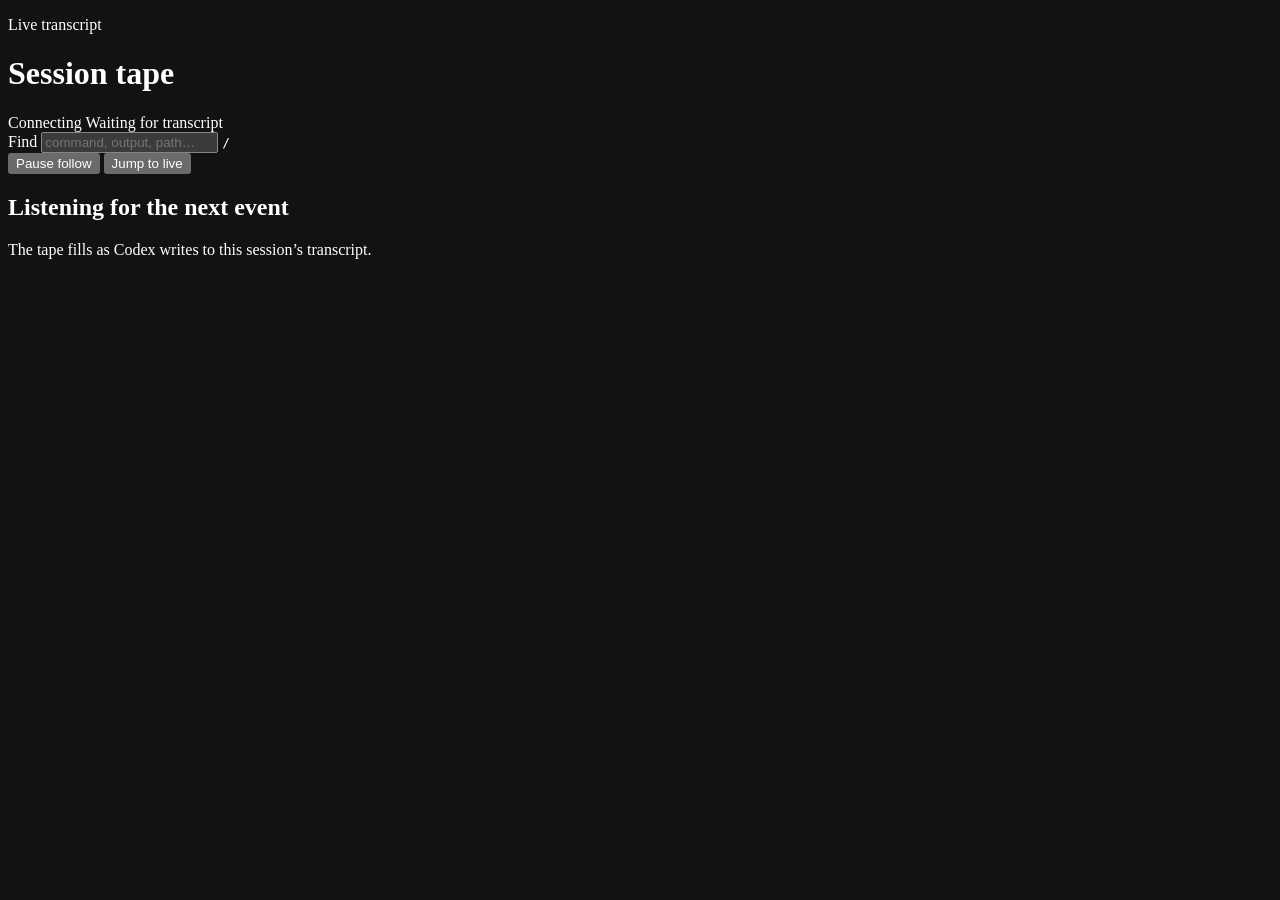
==== herdr-plugins/agent-stream/web/public/index.html @ 9ef7a581 "Add Codex stream Herdr plugin and skill" ====
<!doctype html>
<html lang="en">
  <head>
    <meta charset="utf-8">
    <meta name="viewport" content="width=device-width, initial-scale=1">
    <meta name="color-scheme" content="dark">
    <title>Codex session tape</title>
    <link rel="stylesheet" href="/styles.css">
  </head>
  <body>
    <header class="masthead">
      <div class="identity">
        <span class="live-mark" aria-hidden="true"></span>
        <div>
          <p class="eyebrow">Live transcript</p>
          <h1>Session tape</h1>
        </div>
      </div>
      <div class="session-state" aria-live="polite">
        <span id="connection" class="connection is-connecting">Connecting</span>
        <span id="session-name" class="session-name">Waiting for transcript</span>
      </div>
    </header>

    <nav class="control-strip" aria-label="Stream controls">
      <label class="search-control">
        <span>Find</span>
        <input id="search" type="search" placeholder="command, output, path…" autocomplete="off">
        <kbd>/</kbd>
      </label>
      <div id="filters" class="filters" aria-label="Event filters"></div>
      <div class="stream-actions">
        <button id="pause" class="quiet-button" type="button" aria-pressed="false" title="Pause automatic live follow">Pause follow</button>
        <button id="jump-live" class="live-button" type="button" title="Jump to newest and resume follow (G)">Jump to live</button>
      </div>
    </nav>

    <main>
      <div id="empty" class="empty-state">
        <div class="empty-pulse" aria-hidden="true"></div>
        <h2>Listening for the next event</h2>
        <p>The tape fills as Codex writes to this session’s transcript.</p>
      </div>
      <ol id="tape" class="tape" aria-label="Codex transcript events"></ol>
    </main>

    <aside id="notice" class="notice" role="status" hidden></aside>
    <script type="module" src="/app.js"></script>
  </body>
</html>
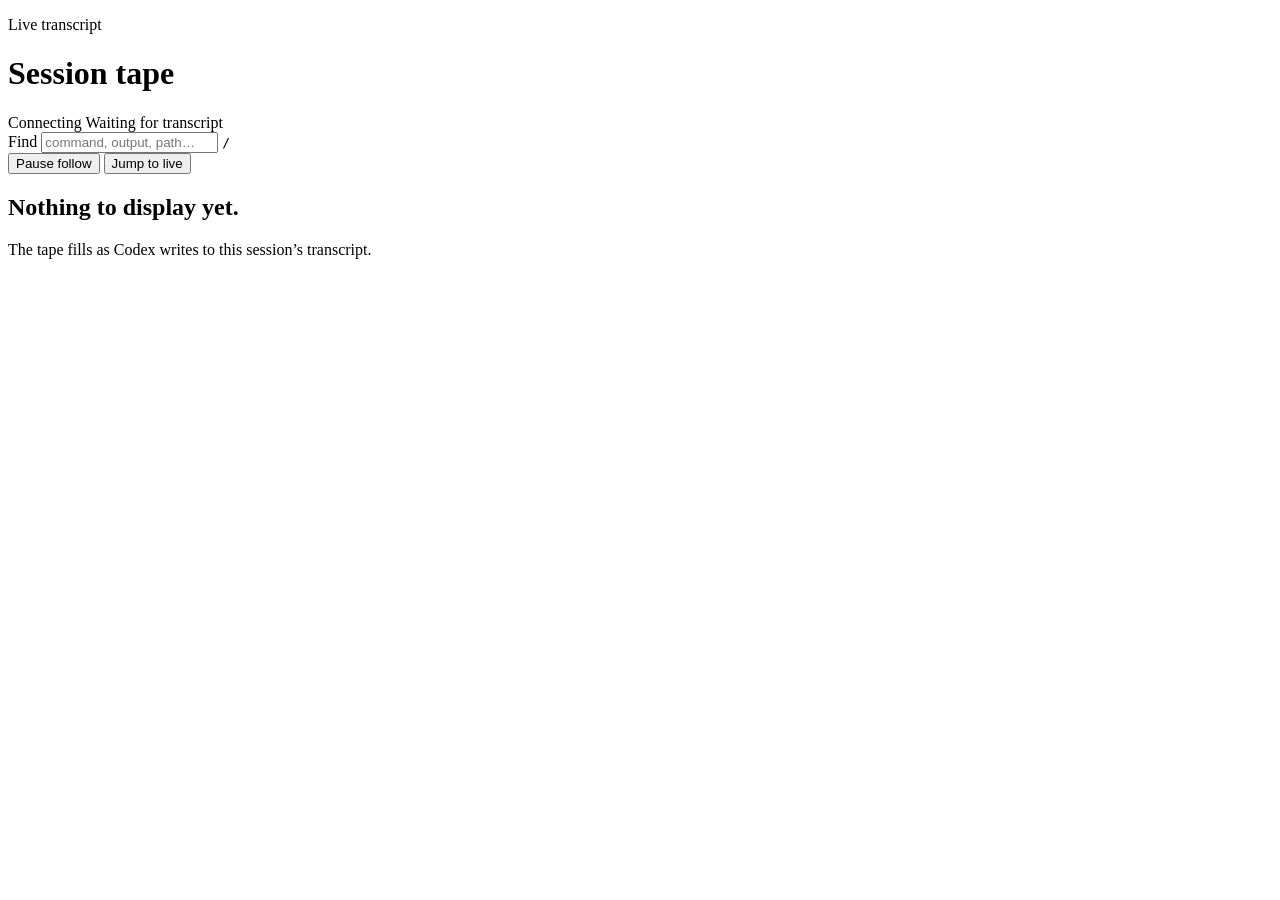
==== commit 13b3ffca: "Add Cmux browser stream with minimap" ====
--- a/herdr-plugins/agent-stream/web/public/index.html
+++ b/herdr-plugins/agent-stream/web/public/index.html
@@ -3,9 +3,11 @@
   <head>
     <meta charset="utf-8">
     <meta name="viewport" content="width=device-width, initial-scale=1">
-    <meta name="color-scheme" content="dark">
+    <meta name="color-scheme" content="dark light">
     <title>Codex session tape</title>
     <link rel="stylesheet" href="/styles.css">
+    <link rel="stylesheet" href="/ide-rail.css">
+    <link rel="stylesheet" href="/markdown.css">
   </head>
   <body>
     <header class="masthead">
@@ -35,13 +37,21 @@
       </div>
     </nav>
 
-    <main>
-      <div id="empty" class="empty-state">
-        <div class="empty-pulse" aria-hidden="true"></div>
-        <h2>Listening for the next event</h2>
-        <p>The tape fills as Codex writes to this session’s transcript.</p>
+    <main id="stream-main">
+      <div class="view-layout">
+        <section class="transcript-column" aria-label="Readable transcript">
+          <div id="empty" class="empty-state">
+            <div class="empty-pulse" aria-hidden="true"></div>
+            <h2>Nothing to display yet.</h2>
+            <p>The tape fills as Codex writes to this session’s transcript.</p>
+          </div>
+          <ol id="tape" class="tape" aria-label="Codex transcript events"></ol>
+        </section>
+        <aside id="minimap" class="minimap" aria-label="Transcript minimap">
+          <canvas id="minimap-canvas" aria-label="Click or drag to navigate the transcript"></canvas>
+          <span id="minimap-viewport" class="minimap-viewport" aria-hidden="true"></span>
+        </aside>
       </div>
-      <ol id="tape" class="tape" aria-label="Codex transcript events"></ol>
     </main>
 
     <aside id="notice" class="notice" role="status" hidden></aside>
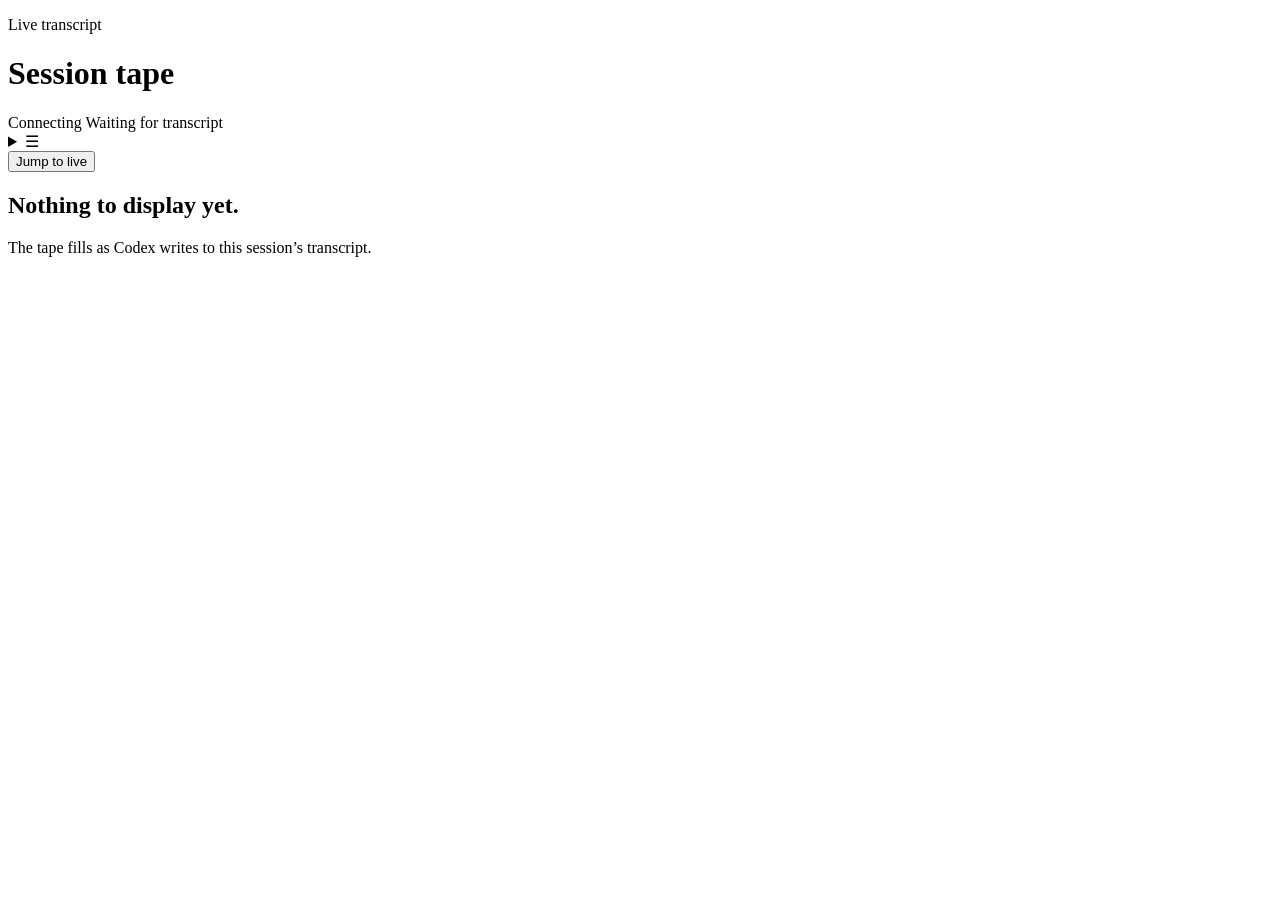
==== commit fb5201a7: "Refine Codex stream transcript navigation" ====
--- a/herdr-plugins/agent-stream/web/public/index.html
+++ b/herdr-plugins/agent-stream/web/public/index.html
@@ -21,18 +21,25 @@
       <div class="session-state" aria-live="polite">
         <span id="connection" class="connection is-connecting">Connecting</span>
         <span id="session-name" class="session-name">Waiting for transcript</span>
+        <details class="settings-menu">
+          <summary aria-label="Open settings" title="Settings">☰</summary>
+          <div class="settings-menu-panel">
+            <strong>Settings</strong>
+            <section aria-labelledby="debug-settings-heading">
+              <h2 id="debug-settings-heading">Debug</h2>
+              <label>
+                <input id="toggle-minimap-debug" type="checkbox" aria-controls="minimap-debug-controls">
+                Show minimap tuning
+              </label>
+            </section>
+          </div>
+        </details>
       </div>
     </header>
 
     <nav class="control-strip" aria-label="Stream controls">
-      <label class="search-control">
-        <span>Find</span>
-        <input id="search" type="search" placeholder="command, output, path…" autocomplete="off">
-        <kbd>/</kbd>
-      </label>
       <div id="filters" class="filters" aria-label="Event filters"></div>
       <div class="stream-actions">
-        <button id="pause" class="quiet-button" type="button" aria-pressed="false" title="Pause automatic live follow">Pause follow</button>
         <button id="jump-live" class="live-button" type="button" title="Jump to newest and resume follow (G)">Jump to live</button>
       </div>
     </nav>
@@ -48,13 +55,42 @@
           <ol id="tape" class="tape" aria-label="Codex transcript events"></ol>
         </section>
         <aside id="minimap" class="minimap" aria-label="Transcript minimap">
-          <canvas id="minimap-canvas" aria-label="Click or drag to navigate the transcript"></canvas>
+          <canvas id="minimap-canvas" role="scrollbar" tabindex="0" aria-label="Transcript scroll position" aria-orientation="vertical" aria-valuemin="0" aria-valuemax="100" aria-valuenow="0"></canvas>
           <span id="minimap-viewport" class="minimap-viewport" aria-hidden="true"></span>
         </aside>
       </div>
     </main>
 
     <aside id="notice" class="notice" role="status" hidden></aside>
+    <!-- PROTOTYPE — Which minimap range, parallax, focus, and viewport scale feel right? -->
+    <aside id="minimap-debug-controls" class="minimap-debug-controls" aria-label="Temporary minimap tuning controls" hidden>
+      <header>
+        <strong>Minimap tuning</strong>
+        <span>Throwaway controls</span>
+      </header>
+      <div class="minimap-debug-grid">
+        <label>
+          <span>Visible range <output data-minimap-output="windowViewports">66.5 viewports</output></span>
+          <input type="range" min="2" max="200" step="0.5" value="66.5" data-minimap-setting="windowViewports">
+        </label>
+        <label>
+          <span>Parallax drift <output data-minimap-output="parallax">35%</output></span>
+          <input type="range" min="0" max="1" step="0.05" value="0.35" data-minimap-setting="parallax">
+        </label>
+        <label>
+          <span>Focus zoom <output data-minimap-output="focusGain">5.00×</output></span>
+          <input type="range" min="0" max="10" step="0.25" value="5" data-minimap-setting="focusGain">
+        </label>
+        <label>
+          <span>Focus radius <output data-minimap-output="focusRadius">1.35 viewport</output></span>
+          <input type="range" min="0.25" max="4" step="0.05" value="1.35" data-minimap-setting="focusRadius">
+        </label>
+        <label>
+          <span>Viewport box <output data-minimap-output="thumbScale">1.00×</output></span>
+          <input type="range" min="0.5" max="3" step="0.1" value="1" data-minimap-setting="thumbScale">
+        </label>
+      </div>
+    </aside>
     <script type="module" src="/app.js"></script>
   </body>
 </html>
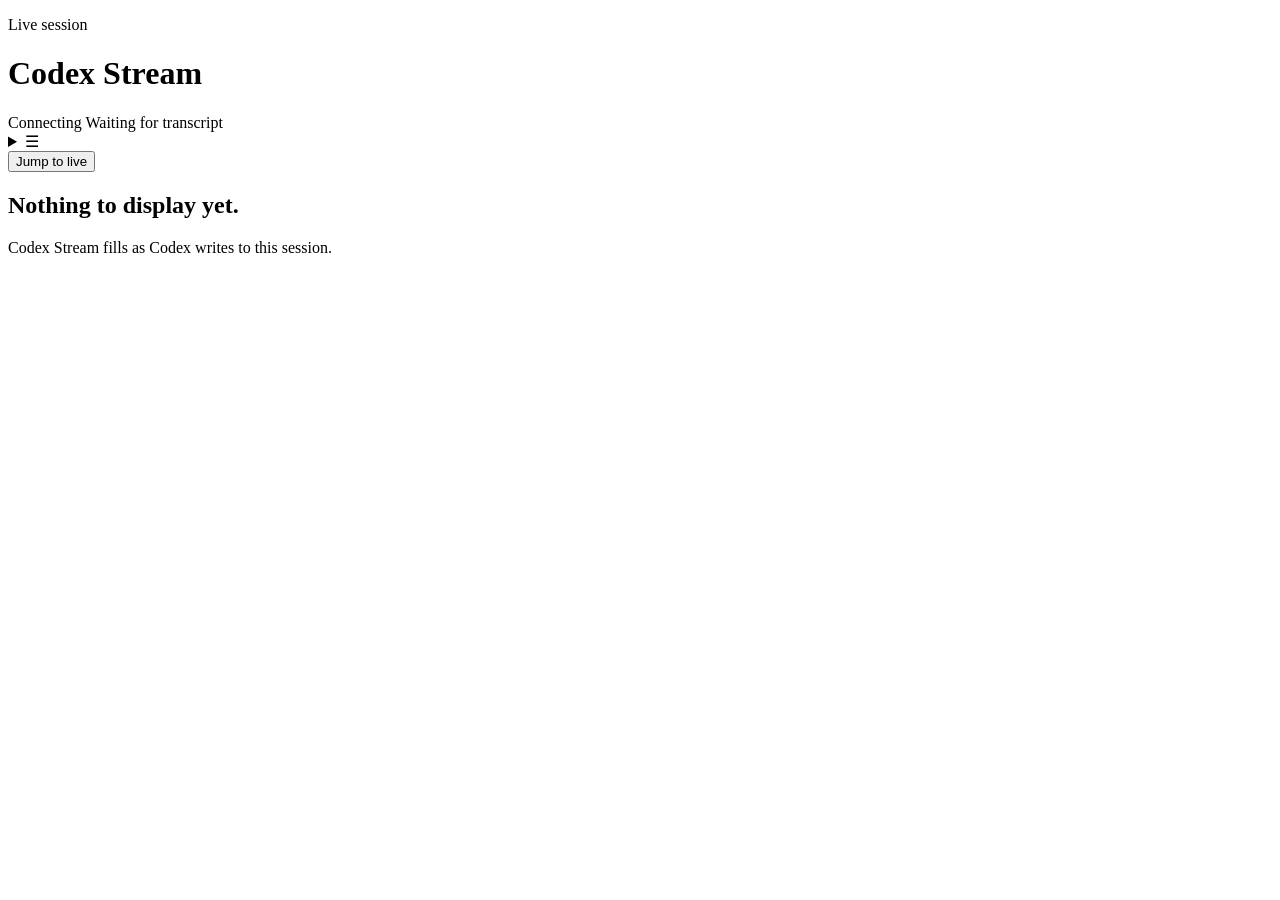
==== commit fba656a7: "Rename session viewer to Codex Stream" ====
--- a/herdr-plugins/agent-stream/web/public/index.html
+++ b/herdr-plugins/agent-stream/web/public/index.html
@@ -4,7 +4,7 @@
     <meta charset="utf-8">
     <meta name="viewport" content="width=device-width, initial-scale=1">
     <meta name="color-scheme" content="dark light">
-    <title>Codex session tape</title>
+    <title>Codex Stream</title>
     <link rel="stylesheet" href="/styles.css">
     <link rel="stylesheet" href="/ide-rail.css">
     <link rel="stylesheet" href="/markdown.css">
@@ -14,8 +14,8 @@
       <div class="identity">
         <span class="live-mark" aria-hidden="true"></span>
         <div>
-          <p class="eyebrow">Live transcript</p>
-          <h1>Session tape</h1>
+          <p class="eyebrow">Live session</p>
+          <h1>Codex Stream</h1>
         </div>
       </div>
       <div class="session-state" aria-live="polite">
@@ -50,9 +50,9 @@
           <div id="empty" class="empty-state">
             <div class="empty-pulse" aria-hidden="true"></div>
             <h2>Nothing to display yet.</h2>
-            <p>The tape fills as Codex writes to this session’s transcript.</p>
+            <p>Codex Stream fills as Codex writes to this session.</p>
           </div>
-          <ol id="tape" class="tape" aria-label="Codex transcript events"></ol>
+          <ol id="stream" class="stream" aria-label="Codex Stream events"></ol>
         </section>
         <aside id="minimap" class="minimap" aria-label="Transcript minimap">
           <canvas id="minimap-canvas" role="scrollbar" tabindex="0" aria-label="Transcript scroll position" aria-orientation="vertical" aria-valuemin="0" aria-valuemax="100" aria-valuenow="0"></canvas>
